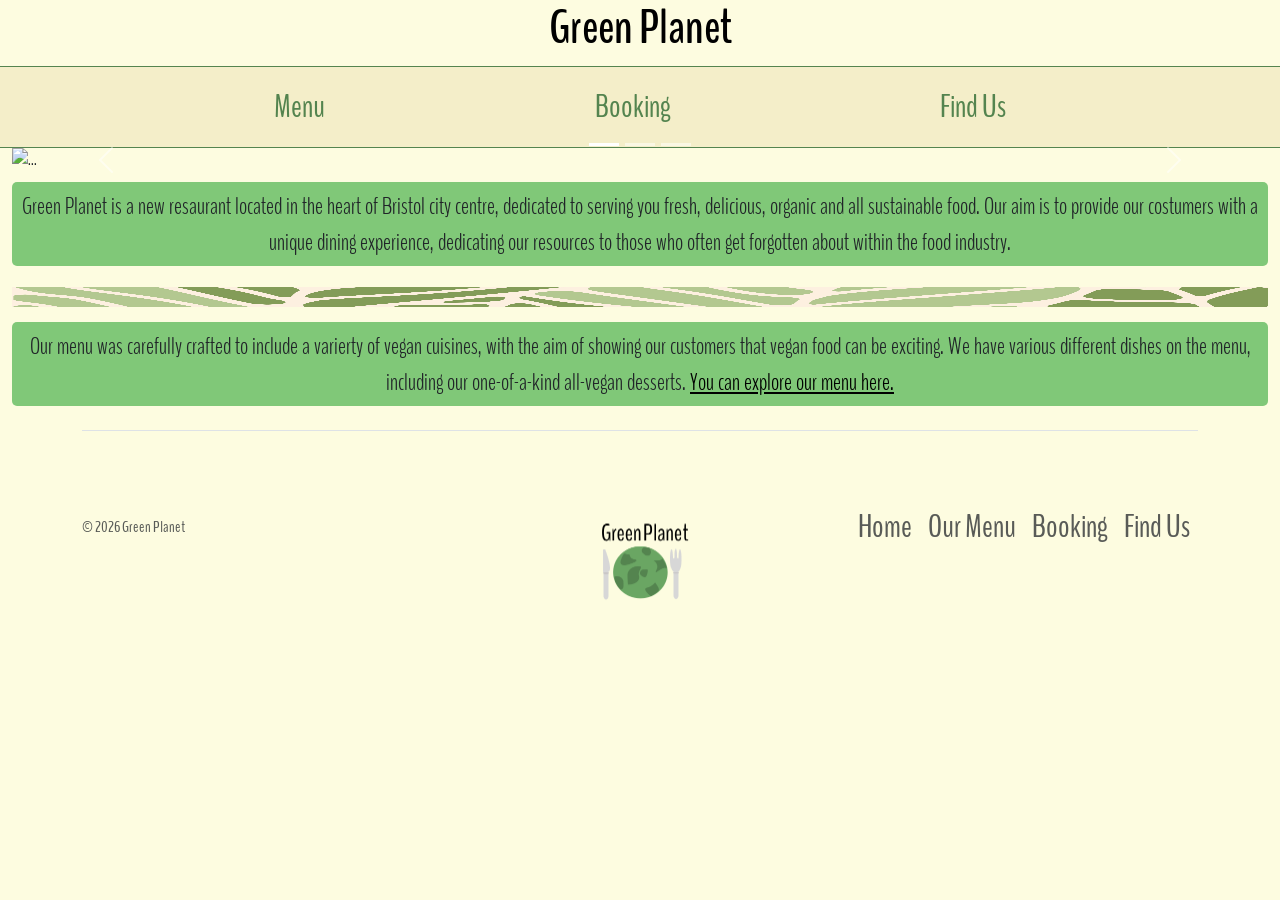
==== index.html @ 5636c1ca "footer with logo" ====
<!DOCTYPE html>
<html lang="en">

<head>
    <meta charset="UTF-8">
    <meta http-equiv="X-UA-Compatible" content="IE=edge">
    <meta name="viewport" content="width=device-width, initial-scale=1.0">
    <link rel="stylesheet" href="css/bootstrap.min.css">
    <!--Google font link for the writing-->
    <link rel="preconnect" href="https://fonts.googleapis.com">
    <link rel="preconnect" href="https://fonts.gstatic.com" crossorigin>
    <link href="https://fonts.googleapis.com/css2?family=BenchNine:wght@300;400;700&display=swap" rel="stylesheet">
    <link rel="stylesheet" href="css/styles.css">



<title>Green Planet</title>
</head>







<body>
  <header>
    <div class="page-header-bar text-center">
      <h1 class="benchnine-bold"><a id="page-title" href="index.html">Green Planet</a></h1>
    </div>
    <nav class="navbar navbar-expand-lg">
      <div class="container-fluid">
        <button class="navbar-toggler" type="button" data-bs-toggle="collapse" data-bs-target="#navbarSupportedContent"
          aria-controls="navbarSupportedContent" aria-expanded="false" aria-label="Toggle navigation">
          <span class="navbar-toggler-icon"></span>
        </button>
        <div class="collapse navbar-collapse" id="navbarSupportedContent">
          <ul class="navbar-nav w-100 me-auto mb-2 mb-lg-0 justify-content-evenly">
            <li class="nav-item">
              <a class="nav-link" aria-current="page" href="/menu.html">Menu</a>
            </li>
            <li class="nav-item">
              <a class="nav-link" href="/booking.html">Booking</a>
            </li>
            <li class="nav-item">
              <a class="nav-link" href="/find-us.html">Find Us</a>
            </li>
          </ul>
        </div>
      </div>
    </nav>
  </header>
  
  <div class="page-container container-fluid">
    <div id="carouselExampleIndicators" class="carousel slide">
      <div class="carousel-indicators">
        <button type="button" data-bs-target="#carouselExampleIndicators" data-bs-slide-to="0" class="active"
          aria-current="true" aria-label="Slide 1"></button>
        <button type="button" data-bs-target="#carouselExampleIndicators" data-bs-slide-to="1"
          aria-label="Slide 2"></button>
        <button type="button" data-bs-target="#carouselExampleIndicators" data-bs-slide-to="2"
          aria-label="Slide 3"></button>
      </div>
      <div class="carousel-inner">
        <div class="carousel-item active">
          <img src="./images/veganfood1.jpeg" class="d-block w-100" alt="...">
        </div>
        <div class="carousel-item">
          <img src="./images/veganfood2.jpeg" class="d-block w-100" alt="...">
        </div>
        <div class="carousel-item">
          <img src="./images/veganfood3.jpeg" class="d-block w-100" alt="...">
        </div>
      </div>
      <button class="carousel-control-prev" type="button" data-bs-target="#carouselExampleIndicators" data-bs-slide="prev">
        <span class="carousel-control-prev-icon" aria-hidden="true"></span>
        <span class="visually-hidden">Previous</span>
      </button>
      <button class="carousel-control-next" type="button" data-bs-target="#carouselExampleIndicators" data-bs-slide="next">
        <span class="carousel-control-next-icon" aria-hidden="true"></span>
        <span class="visually-hidden">Next</span>
      </button>
    </div>
    <div class="row about-us-container">
      <p class="col about-us-text benchnine-light">
        Green Planet is a new resaurant located in the heart of Bristol city centre, dedicated to serving you fresh,
        delicious,
        organic and all sustainable food. Our aim is to provide our costumers with a unique dining experience, dedicating
        our resources to those who often get forgotten about within the food industry.
      </p>
    </div>

    <img src="./images/leaf_texture.jpeg" class="row texture-break d-block w-100" alt="...">

    <div class="row about-us-container"></div>
      <p class="col about-us-text benchnine-light">
        Our menu was carefully crafted to include a varierty of vegan cuisines, with the aim of showing our customers that vegan food can be exciting.
        We have various different dishes on the menu, including our one-of-a-kind all-vegan desserts. <a href="menu.html">You can explore our menu here.</a>
      </p>
    </div>


  </div>
  <div class="container footer-container">
    <footer class="d-flex flex-wrap justify-content-between align-items-center py-3 my-4 border-top">
      <p class="col-md-4 mb-0 text-body-secondary">
        &copy; 2026 Green Planet
      </p>
      <a href="/"
        class="col-md-4 d-flex align-items-center justify-content-center mb-3 mb-md-0 me-md-auto link-body-emphasis text-decoration-none"
        aria-label="Bootstrap">
        <img src="./images/logo.png" class="" width="100" height="160" aria-hidden="true">
      </a>
      <ul class="nav col-md-4 justify-content-end">
        <li class="nav-item">
          <a href="/" class="nav-link px-2 text-body-secondary">Home</a>
        </li>
        <li class="nav-item">
          <a href="menu.html" class="nav-link px-2 text-body-secondary">Our Menu</a>
        </li>
        <li class="nav-item">
          <a href="booking.html" class="nav-link px-2 text-body-secondary">Booking</a>
        </li>
        <li class="nav-item">
          <a href="find-us.html" class="nav-link px-2 text-body-secondary">Find Us</a>
        </li>
      </ul>
    </footer>
  </div>
<script src="js/bootstrap.min.js"></script>
</body>

       












</html>
---- css/styles.css ----
.benchnine-light {
    font-family: "BenchNine", sans-serif;
    font-weight: 300;
    font-style: normal;
}

.benchnine-regular {
    font-family: "BenchNine", sans-serif;
    font-weight: 400;
    font-style: normal;
}

.benchnine-bold {
    font-family: "BenchNine", sans-serif;
    font-weight: 700;
    font-style: normal;
}

* {
    font-family: "BenchNine", sans-serif;
}

body {
    background: #fdfce0;
}

a {
    color: black;
}

#page-title {
    text-decoration: none;
}

h1 {
    font-size: xxx-large;
}

.about-us-container {
    margin: 0;
    margin-top: 10px;
    margin-bottom: 5px;
}

.about-us-text {
    font-size: x-large;
    text-align: left;
    background: #80c878;
    padding: 6px;
    border-radius: 5px;
    text-align: center;
}

.texture-break {
    height: 20px;
    margin: 0;
}

nav {
    background: #f4eec9;
    border-top: 1px solid #54844f;
    border-bottom: 1px solid #54844f;
}

.nav-link {
    font-size: xx-large;
    font-family: "BenchNine", sans-serif;
    color: #54844f;
}

.underline {
    text-decoration: underline;
}

.booking-form {
    margin-top: 20px;
    margin-bottom: 20px;
    display: flex;
    justify-content: center;
}

.booking-h1 {
    margin-top: 100px;
    margin-bottom: 100px;
}

.booking-form-submit {
    background: #54844f;
    border: none;
    padding: 10px 20px;
    font-size: x-large;
    color: white;
    border-radius: 5px;
}
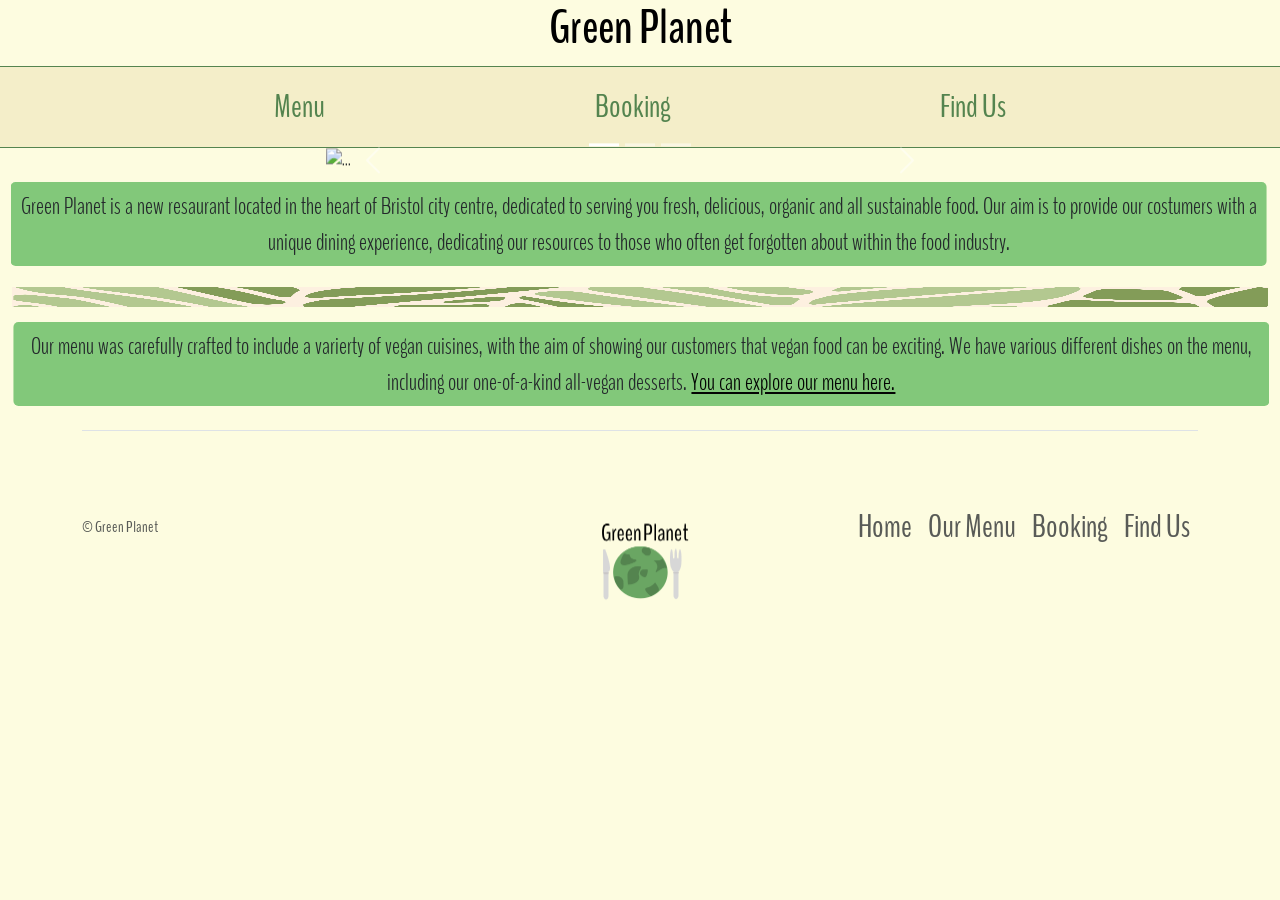
==== commit e19a6143: "added the gsap!" ====
--- a/index.html
+++ b/index.html
@@ -11,7 +11,8 @@
     <link rel="preconnect" href="https://fonts.gstatic.com" crossorigin>
     <link href="https://fonts.googleapis.com/css2?family=BenchNine:wght@300;400;700&display=swap" rel="stylesheet">
     <link rel="stylesheet" href="css/styles.css">
-
+    <script src="https://cdnjs.cloudflare.com/ajax/libs/gsap/3.12.2/gsap.min.js"></script>
+    <script src="script.js"></script>
 
 
 <title>Green Planet</title>
@@ -52,7 +53,7 @@
   </header>
   
   <div class="page-container container-fluid">
-    <div id="carouselExampleIndicators" class="carousel slide">
+    <div id="carouselExampleIndicators" class="carousel slide hero-image">
       <div class="carousel-indicators">
         <button type="button" data-bs-target="#carouselExampleIndicators" data-bs-slide-to="0" class="active"
           aria-current="true" aria-label="Slide 1"></button>
@@ -63,7 +64,7 @@
       </div>
       <div class="carousel-inner">
         <div class="carousel-item active">
-          <img src="./images/veganfood1.jpeg" class="d-block w-100" alt="...">
+          <img id="menu1image" src="./images/veganfood1.jpeg" class="d-block w-100 " alt="...">
         </div>
         <div class="carousel-item">
           <img src="./images/veganfood2.jpeg" class="d-block w-100" alt="...">
@@ -82,7 +83,7 @@
       </button>
     </div>
     <div class="row about-us-container">
-      <p class="col about-us-text benchnine-light">
+      <p class="col about-us-text benchnine-light about-us-slide-left">
         Green Planet is a new resaurant located in the heart of Bristol city centre, dedicated to serving you fresh,
         delicious,
         organic and all sustainable food. Our aim is to provide our costumers with a unique dining experience, dedicating
@@ -93,7 +94,7 @@
     <img src="./images/leaf_texture.jpeg" class="row texture-break d-block w-100" alt="...">
 
     <div class="row about-us-container"></div>
-      <p class="col about-us-text benchnine-light">
+      <p class="col about-us-text benchnine-light about-us-slide-right">
         Our menu was carefully crafted to include a varierty of vegan cuisines, with the aim of showing our customers that vegan food can be exciting.
         We have various different dishes on the menu, including our one-of-a-kind all-vegan desserts. <a href="menu.html">You can explore our menu here.</a>
       </p>
@@ -104,7 +105,7 @@
   <div class="container footer-container">
     <footer class="d-flex flex-wrap justify-content-between align-items-center py-3 my-4 border-top">
       <p class="col-md-4 mb-0 text-body-secondary">
-        &copy; 2026 Green Planet
+        &copy; <span id="year"></span> Green Planet
       </p>
       <a href="/"
         class="col-md-4 d-flex align-items-center justify-content-center mb-3 mb-md-0 me-md-auto link-body-emphasis text-decoration-none"
--- a/css/styles.css
+++ b/css/styles.css
@@ -93,3 +93,13 @@
     border-radius: 5px;
 }
 
+.carousel {
+    width: 50%;
+    margin: 0 auto;
+}
+
+@media (max-width: 768px) {
+    .carousel {
+        width: 100%;
+    }
+}
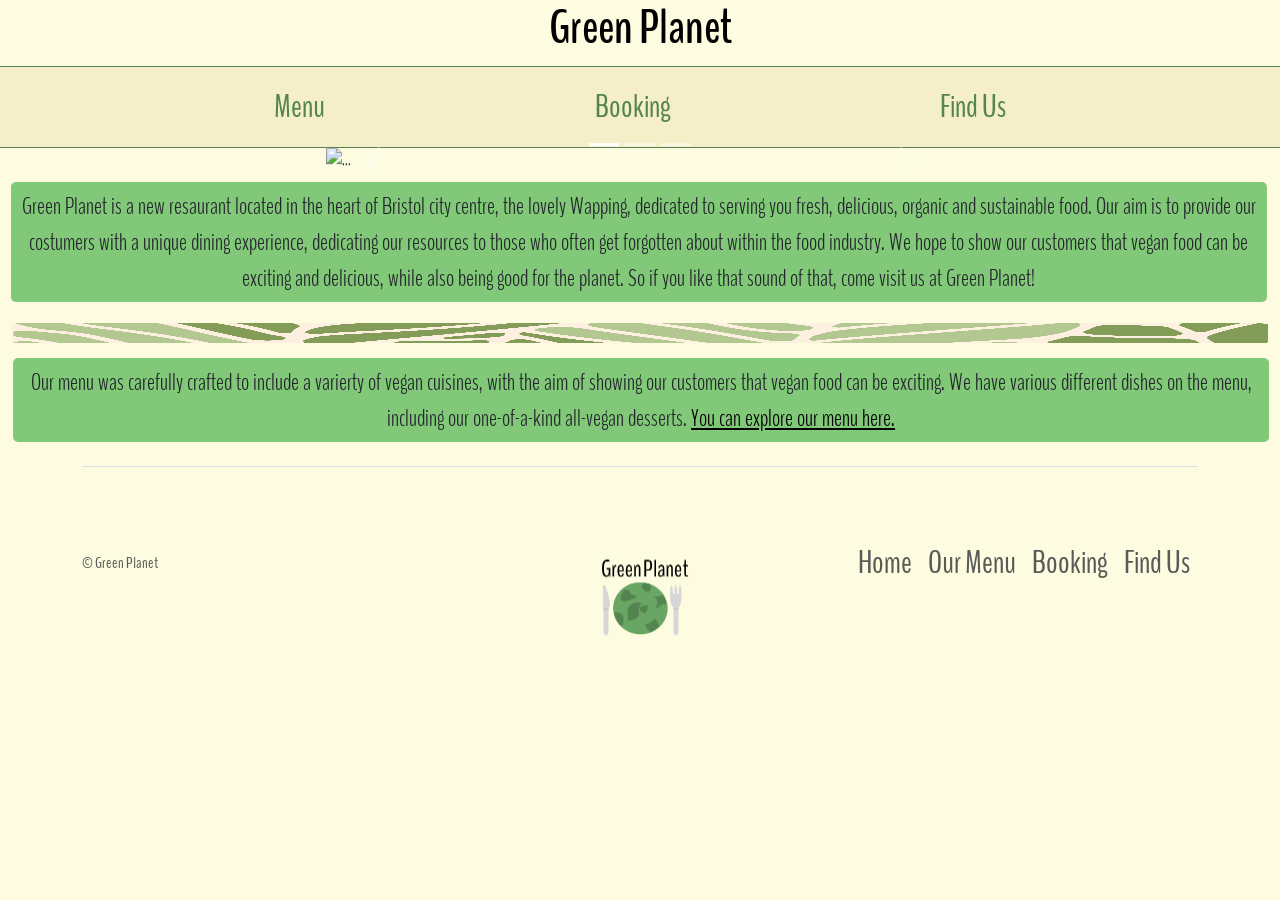
==== commit 385a0bef: "final touches!" ====
--- a/index.html
+++ b/index.html
@@ -84,10 +84,10 @@
     </div>
     <div class="row about-us-container">
       <p class="col about-us-text benchnine-light about-us-slide-left">
-        Green Planet is a new resaurant located in the heart of Bristol city centre, dedicated to serving you fresh,
-        delicious,
-        organic and all sustainable food. Our aim is to provide our costumers with a unique dining experience, dedicating
-        our resources to those who often get forgotten about within the food industry.
+        Green Planet is a new resaurant located in the heart of Bristol city centre, the lovely Wapping, dedicated to serving you fresh,
+        delicious, organic and sustainable food. Our aim is to provide our costumers with a unique dining experience, dedicating
+        our resources to those who often get forgotten about within the food industry. We hope to show our customers that vegan food
+         can be exciting and delicious, while also being good for the planet. So if you like that sound of that, come visit us at Green Planet!
       </p>
     </div>
 
--- a/css/styles.css
+++ b/css/styles.css
@@ -98,6 +98,22 @@
     margin: 0 auto;
 }
 
+.find-us-container {
+    margin: 0;
+    margin-top: 10px;
+    margin-bottom: 5px;
+    margin-left: 10px;
+    margin-right: 10px;
+}
+
+.find-us-container {
+        font-size: x-large;
+        text-align: left;
+        background: #80c878;
+        border-radius: 2px;
+        text-align: center;
+}
+
 @media (max-width: 768px) {
     .carousel {
         width: 100%;
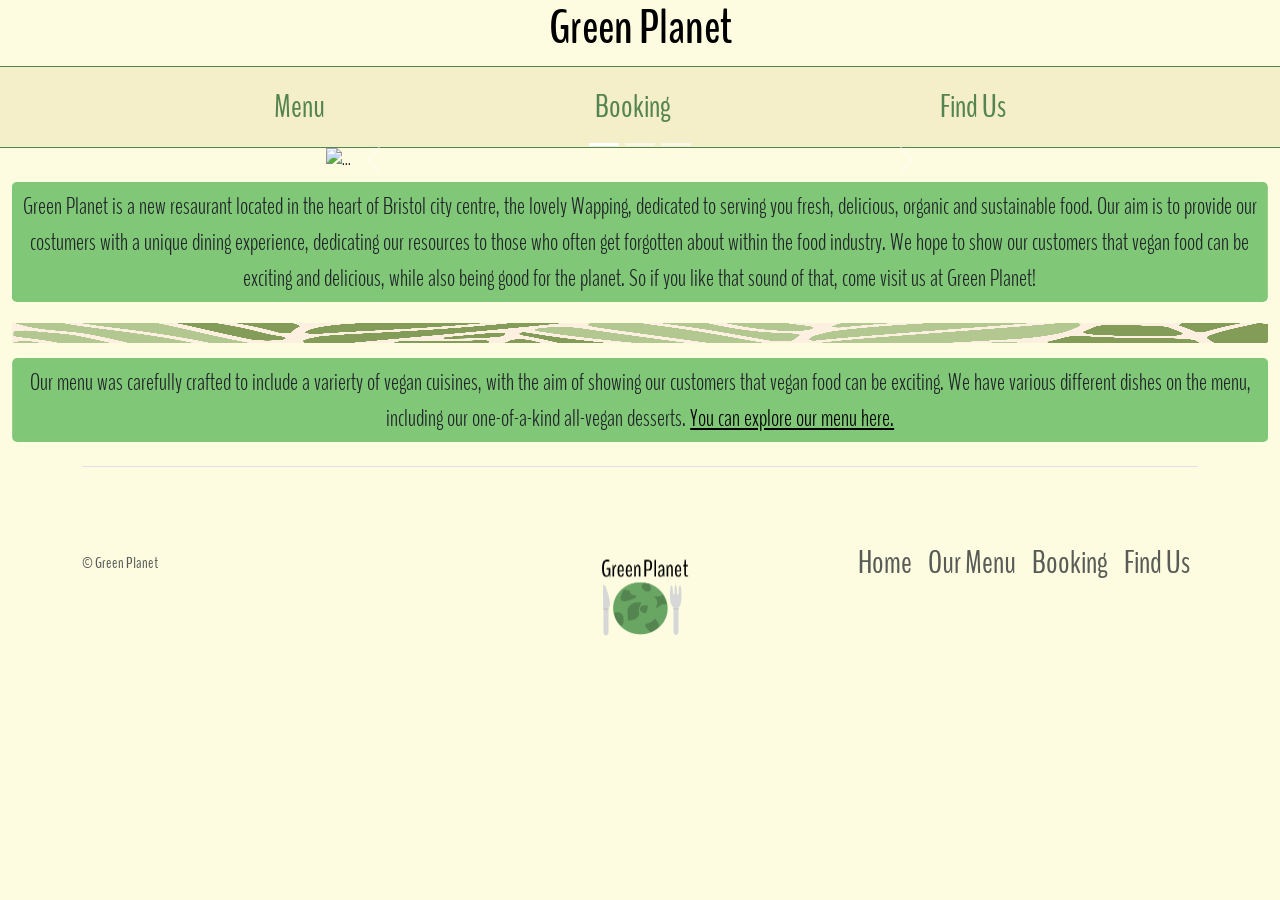
==== commit 7cd41f53: "testing" ====
--- a/index.html
+++ b/index.html
@@ -44,7 +44,7 @@
               <a class="nav-link" href="/booking.html">Booking</a>
             </li>
             <li class="nav-item">
-              <a class="nav-link" href="/find-us.html">Find Us</a>
+              <a class="nav-link" href="/Greenplanet/find-us.html">Find Us</a>
             </li>
           </ul>
         </div>
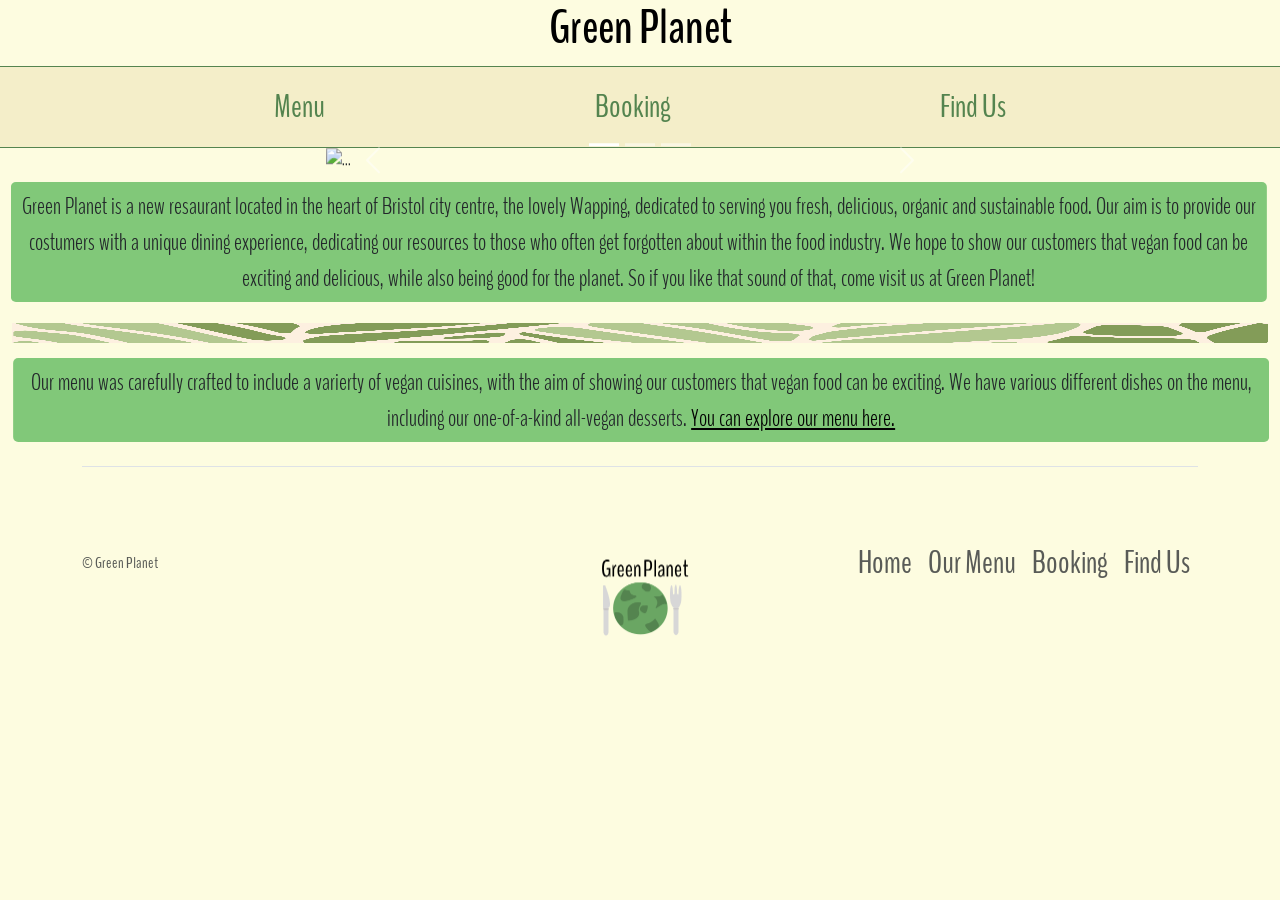
==== commit 8265c8de: "testing again" ====
--- a/index.html
+++ b/index.html
@@ -44,7 +44,7 @@
               <a class="nav-link" href="/booking.html">Booking</a>
             </li>
             <li class="nav-item">
-              <a class="nav-link" href="/Greenplanet/find-us.html">Find Us</a>
+              <a class="nav-link" href="/Green Planet/find-us.html">Find Us</a>
             </li>
           </ul>
         </div>
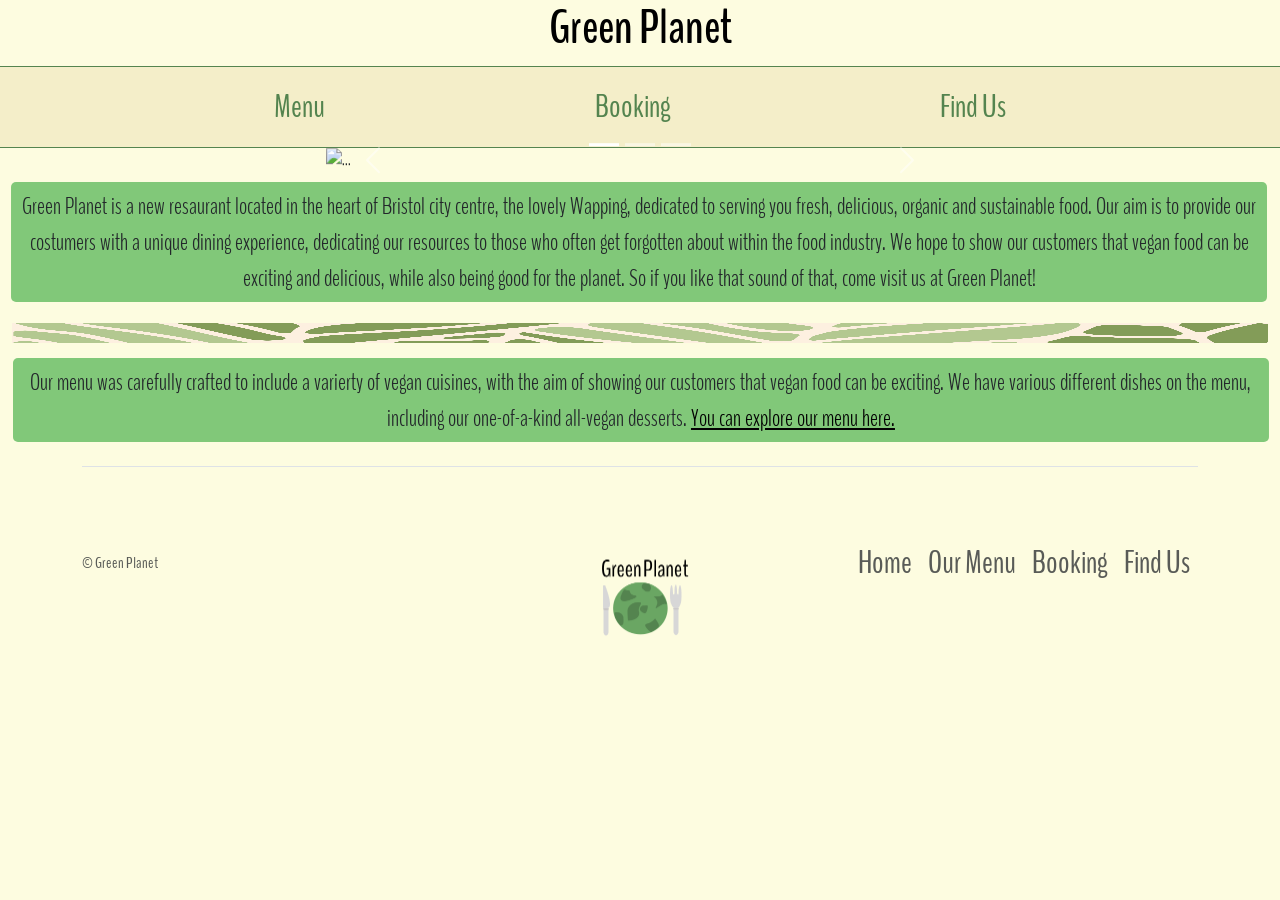
==== commit 5f8cc9f6: "fixing" ====
--- a/index.html
+++ b/index.html
@@ -44,7 +44,7 @@
               <a class="nav-link" href="/booking.html">Booking</a>
             </li>
             <li class="nav-item">
-              <a class="nav-link" href="/Green Planet/find-us.html">Find Us</a>
+              <a class="nav-link" href="/GreenPlanet/find-us.html">Find Us</a>
             </li>
           </ul>
         </div>
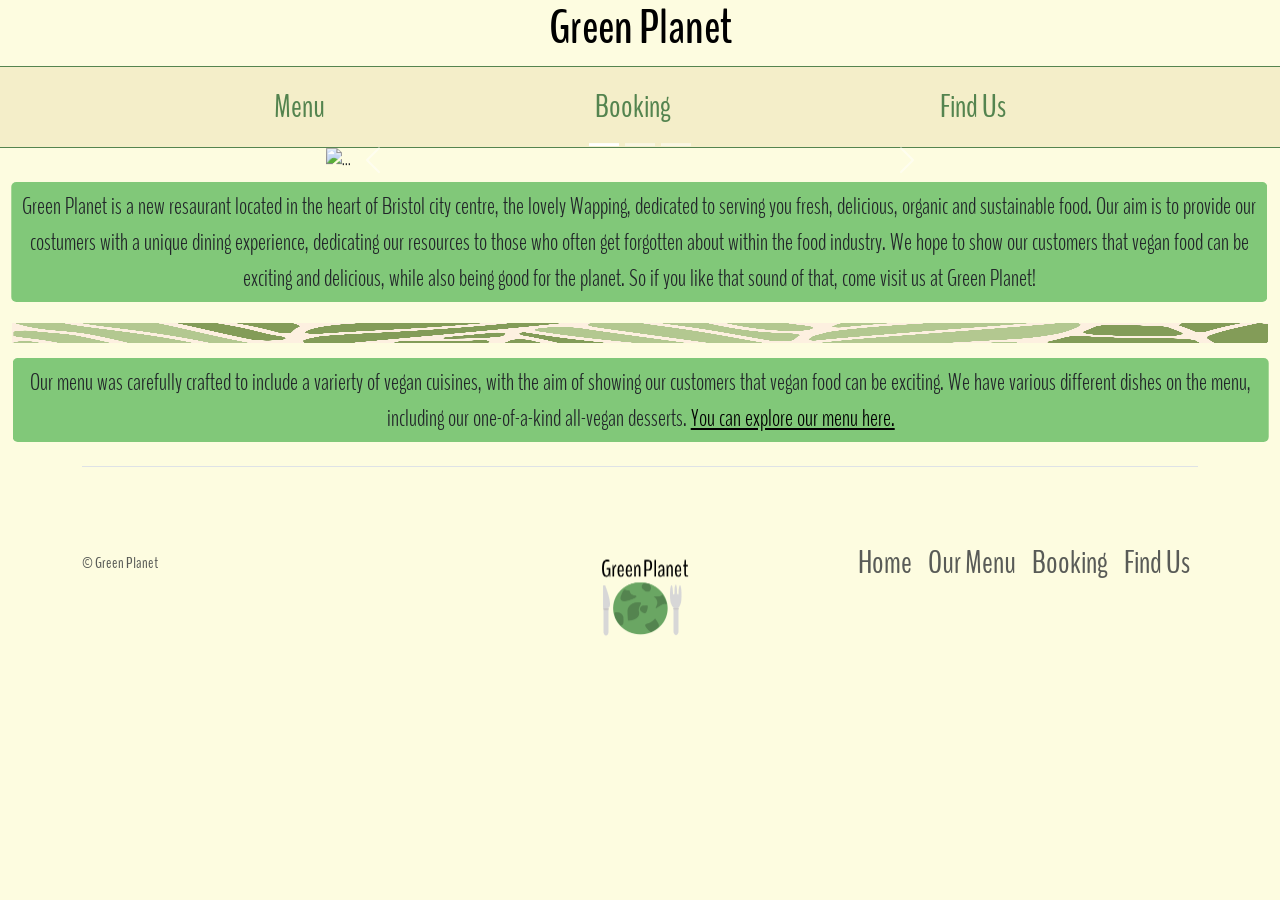
==== commit f1f82e97: "its broken" ====
--- a/index.html
+++ b/index.html
@@ -44,7 +44,7 @@
               <a class="nav-link" href="/booking.html">Booking</a>
             </li>
             <li class="nav-item">
-              <a class="nav-link" href="/GreenPlanet/find-us.html">Find Us</a>
+              <a class="nav-link" href="/find-us.html">Find Us</a>
             </li>
           </ul>
         </div>
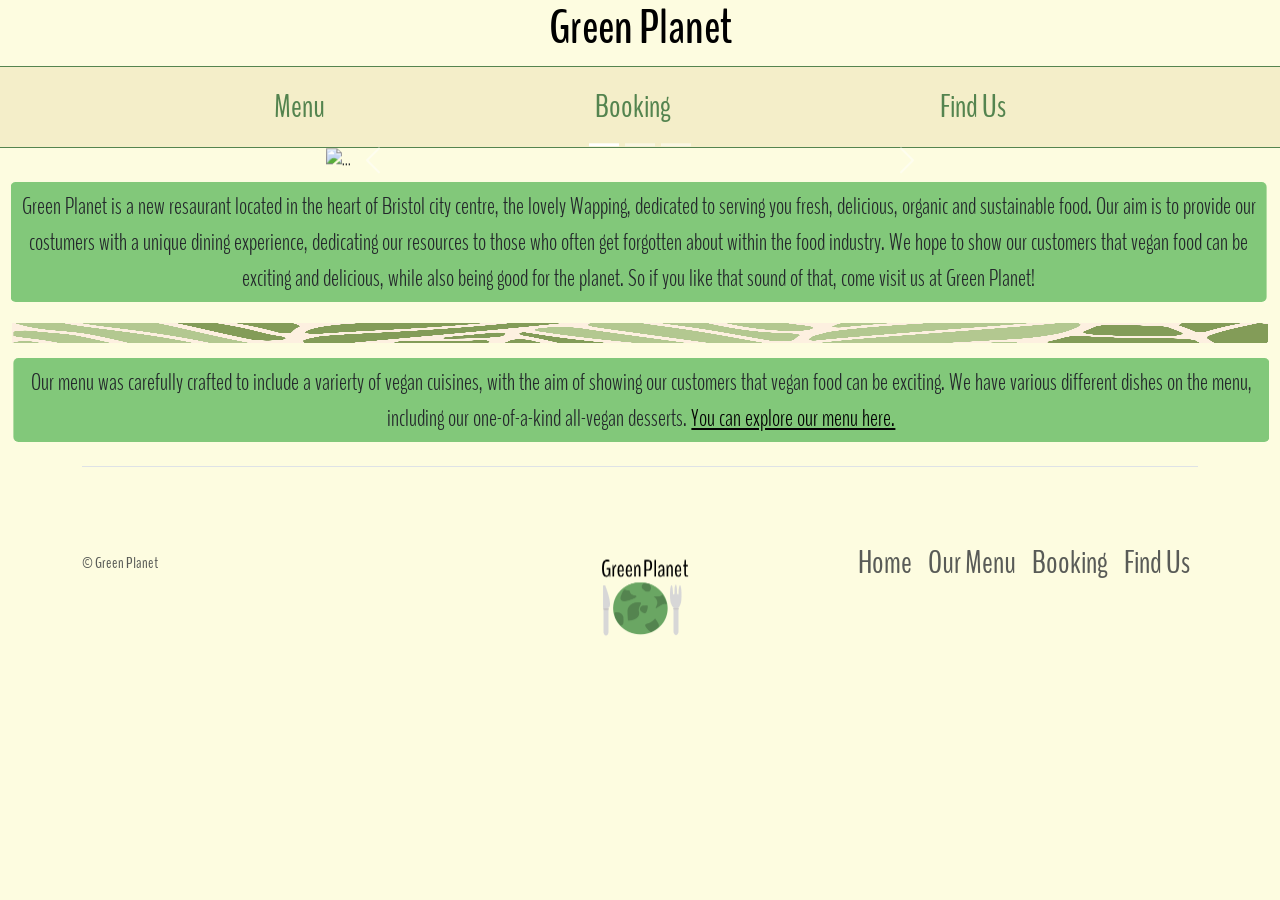
==== commit 60d003e3: "fixing againg" ====
--- a/index.html
+++ b/index.html
@@ -38,13 +38,13 @@
         <div class="collapse navbar-collapse" id="navbarSupportedContent">
           <ul class="navbar-nav w-100 me-auto mb-2 mb-lg-0 justify-content-evenly">
             <li class="nav-item">
-              <a class="nav-link" aria-current="page" href="/menu.html">Menu</a>
+              <a class="nav-link" aria-current="page" href="menu.html">Menu</a>
             </li>
             <li class="nav-item">
-              <a class="nav-link" href="/booking.html">Booking</a>
+              <a class="nav-link" href="booking.html">Booking</a>
             </li>
             <li class="nav-item">
-              <a class="nav-link" href="/find-us.html">Find Us</a>
+              <a class="nav-link" href="find-us.html">Find Us</a>
             </li>
           </ul>
         </div>
